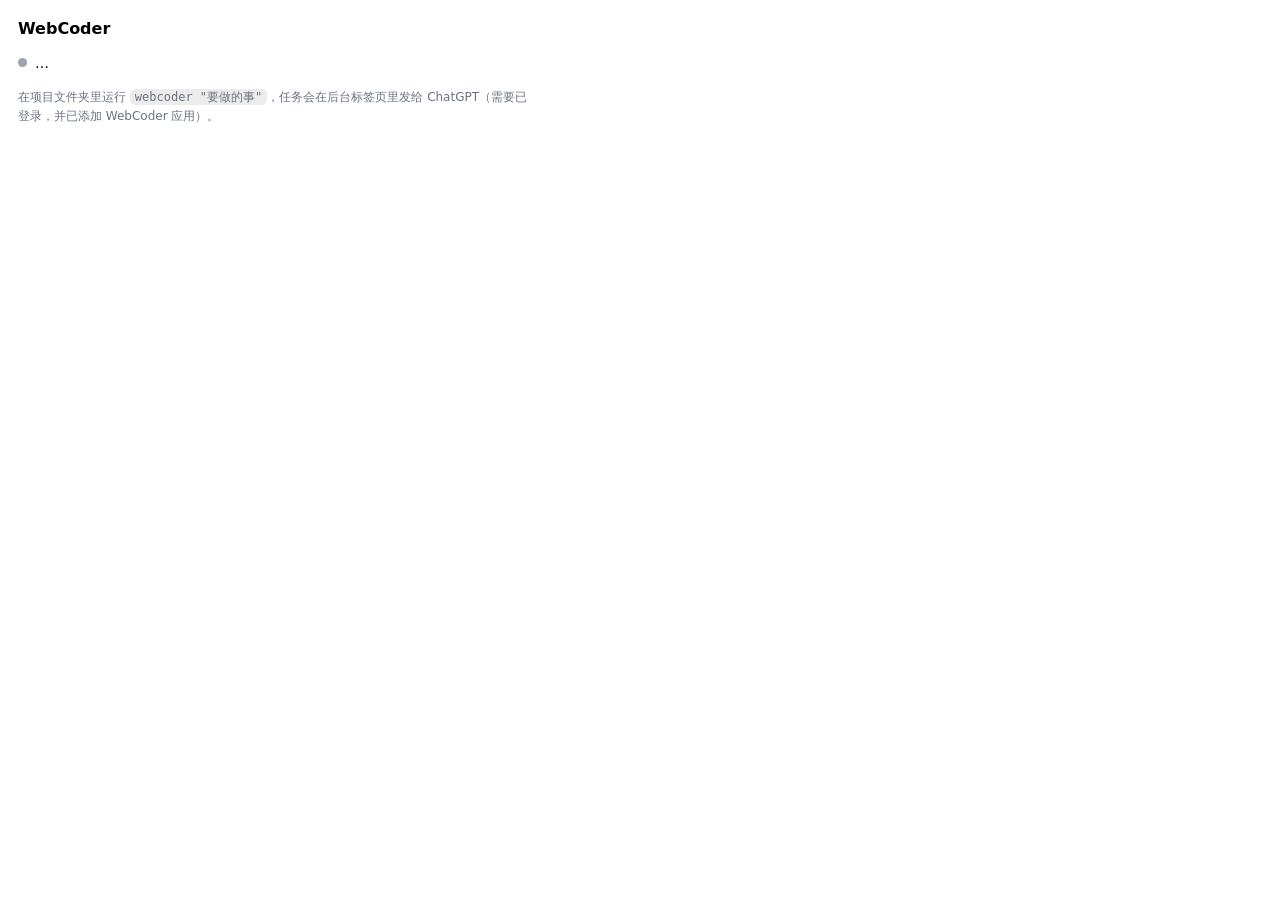
==== webcoder/hub/extension/options.html @ 83cba4cd "feat(webcoder): send coding tasks to ChatGPT on the web from a project folder `webcoder "task"` in a" ====
<!doctype html>
<html lang="zh-CN">
<head>
<meta charset="utf-8">
<title>WebCoder</title>
<style>
  :root { color-scheme: light dark; --muted: #6b7280; --line: #d1d5db; --accent: #2563eb; }
  body { font: 14px/1.6 system-ui, -apple-system, "Segoe UI", "PingFang SC", "Microsoft YaHei", sans-serif;
    margin: 0; padding: 16px 18px; min-width: 340px; max-width: 520px; }
  h1 { font-size: 16px; margin: 0 0 10px; }
  .status { display: flex; gap: 8px; align-items: baseline; margin-bottom: 14px; }
  .dot { width: 9px; height: 9px; border-radius: 50%; background: #9ca3af; flex: none; transform: translateY(-1px); }
  .dot.online { background: #16a34a; } .dot.offline, .dot.error { background: #d97706; } .dot.unlinked { background: #9ca3af; }
  .detail { color: var(--muted); font-size: 12px; word-break: break-all; }
  label { display: block; font-size: 12px; color: var(--muted); margin: 10px 0 4px; }
  input { box-sizing: border-box; width: 100%; padding: 7px 9px; border: 1px solid var(--line); border-radius: 7px;
    font: inherit; background: transparent; color: inherit; }
  button { margin-top: 12px; padding: 7px 14px; border-radius: 7px; border: 1px solid var(--accent);
    background: var(--accent); color: #fff; font: inherit; cursor: pointer; }
  button.plain { background: transparent; color: inherit; border-color: var(--line); }
  .row { display: flex; gap: 8px; } .row > * { flex: 1; }
  .hint { color: var(--muted); font-size: 12px; margin-top: 12px; }
  code { background: rgba(127,127,127,.15); padding: 1px 5px; border-radius: 5px; }
  .error { color: #dc2626; font-size: 13px; margin-top: 8px; min-height: 1em; }
  [hidden] { display: none !important; }
</style>
</head>
<body>
<h1>WebCoder</h1>
<div class="status"><span id="dot" class="dot"></span><div><div id="state">…</div><div id="detail" class="detail"></div></div></div>

<section id="link" hidden>
  <label for="hub">Hub 地址</label>
  <input id="hub" placeholder="https://你的hub" autocomplete="off">
  <label for="code">连接码（在终端运行 <code>webcoder link</code> 获取）</label>
  <input id="code" placeholder="ABCD-EFGH" autocomplete="off" spellcheck="false">
  <button id="pair">连接</button>
  <div id="pair-error" class="error"></div>
</section>

<section id="linked" hidden>
  <label for="name">这个浏览器的名字（webcoder --browser 用它来挑选浏览器）</label>
  <div class="row"><input id="name"><button id="rename" class="plain" style="flex:none;margin-top:0">保存</button></div>
  <div id="running" class="hint"></div>
  <button id="unlink" class="plain">断开连接</button>
</section>

<p class="hint">在项目文件夹里运行 <code>webcoder "要做的事"</code>，任务会在后台标签页里发给 ChatGPT（需要已登录，并已添加 WebCoder 应用）。</p>
<script src="options.js"></script>
</body>
</html>
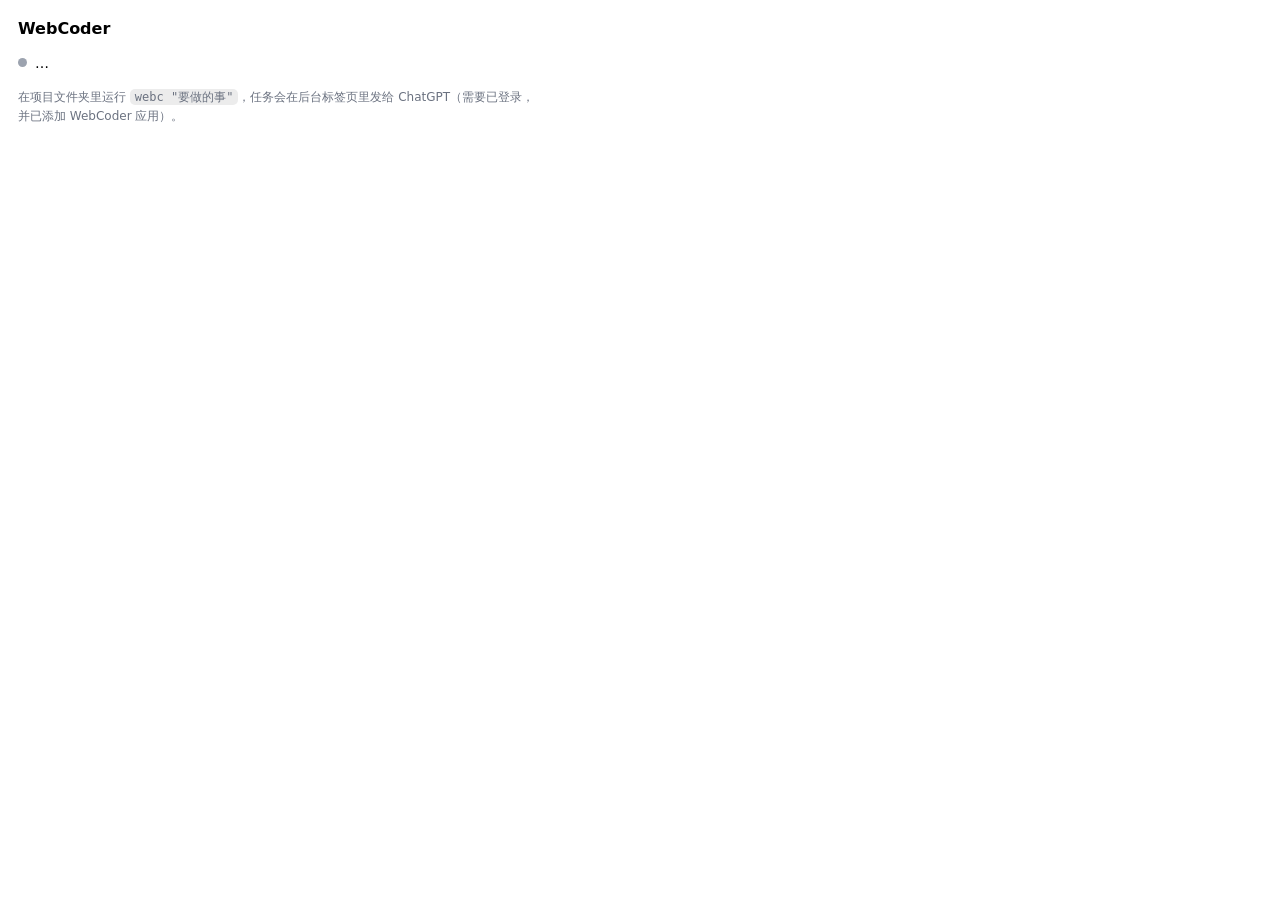
==== commit af62f8f2: "feat(cli): name the command webc webcoder was long to type. The command, the launcher the installers" ====
--- a/webcoder/hub/extension/options.html
+++ b/webcoder/hub/extension/options.html
@@ -32,20 +32,20 @@
 <section id="link" hidden>
   <label for="hub">Hub 地址</label>
   <input id="hub" placeholder="https://你的hub" autocomplete="off">
-  <label for="code">连接码（在终端运行 <code>webcoder link</code> 获取）</label>
+  <label for="code">连接码（在终端运行 <code>webc link</code> 获取）</label>
   <input id="code" placeholder="ABCD-EFGH" autocomplete="off" spellcheck="false">
   <button id="pair">连接</button>
   <div id="pair-error" class="error"></div>
 </section>
 
 <section id="linked" hidden>
-  <label for="name">这个浏览器的名字（webcoder --browser 用它来挑选浏览器）</label>
+  <label for="name">这个浏览器的名字（webc --browser 用它来挑选浏览器）</label>
   <div class="row"><input id="name"><button id="rename" class="plain" style="flex:none;margin-top:0">保存</button></div>
   <div id="running" class="hint"></div>
   <button id="unlink" class="plain">断开连接</button>
 </section>
 
-<p class="hint">在项目文件夹里运行 <code>webcoder "要做的事"</code>，任务会在后台标签页里发给 ChatGPT（需要已登录，并已添加 WebCoder 应用）。</p>
+<p class="hint">在项目文件夹里运行 <code>webc "要做的事"</code>，任务会在后台标签页里发给 ChatGPT（需要已登录，并已添加 WebCoder 应用）。</p>
 <script src="options.js"></script>
 </body>
 </html>
